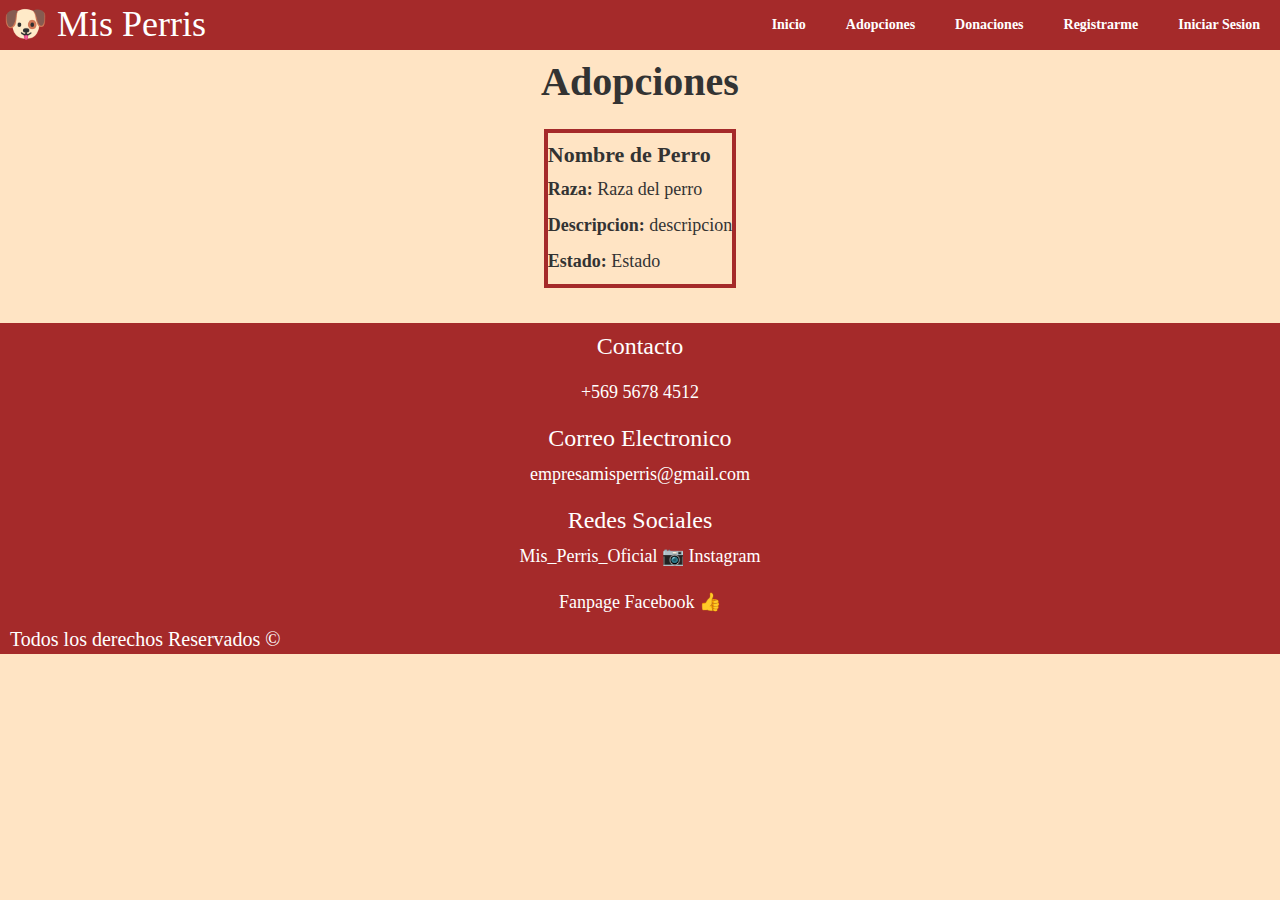
==== gallery.html @ 80f2b59e "Agrega Cliente con Service-Worker." ====
<!DOCTYPE html>
<html lang="es">
<head>
    <meta charset="UTF-8">
    <meta name="viewport" content="width=device-width, initial-scale=1.0">
    <meta http-equiv="X-UA-Compatible" content="ie=edge">

    <title>Mis Perris</title>
    <link rel="manifest" href="/manifest.json">
    <link rel="icon" href="img/icono.png">
    <link rel="stylesheet" href="style/galeria.css">
    <link rel="stylesheet" href="style/cuadro.css">
    <link rel="stylesheet" href="style/form.css">
    <link rel="stylesheet" href="style/menu.css">
    <link rel="stylesheet" href="style/footer.css">
    <link rel="stylesheet" href="style/mainForm.css">
    <link rel="stylesheet" href="https://maxcdn.bootstrapcdn.com/bootstrap/3.3.7/css/bootstrap.min.css">
    <script src="https://ajax.googleapis.com/ajax/libs/jquery/3.3.1/jquery.min.js"></script>
    <script src="https://maxcdn.bootstrapcdn.com/bootstrap/3.3.7/js/bootstrap.min.js"></script>
    <link rel="stylesheet" href="style/main.css">


</head>
<body>
    <header>
        <div role="banner" class="contenedor">
            <h1><a href="index.html">&#128054; Mis Perris</a> </h1>
            <input type="checkbox" id="btn-menu">
            <label for="btn-menu"><b>&#9776;</b></label>
            <nav class="menu">
                <ul role=menu>
                    <li role="menuitem"><b><a href="index.html">Inicio</a></b></li>
                    <li role="menuitem"><b><a href="gallery.hmtl">Adopciones</a></b></li>
                    <li role="menuitem"><b><a href="https://www.paypal.com/cl/home">Donaciones</a> </b></li>
                    <li role="menuitem"><b><a href="http://migmartinezm.pythonanywhere.com/registro">Registrarme</a> </b></li>
                    <li role="menuitem"><b><a href="http://migmartinezm.pythonanywhere.com/admin/login/?next=/admin/">Iniciar Sesion</a> </b></li>
                </ul>
            </nav>
        </div>

    </header>

       
    <main>
        <section id="galeria">
                <h3 id="galleryTitle"><b>Adopciones</b> </h3>
                <div role="figure" class="contenedor">
                        <article>
                            <h5><b>Nombre de Perro</b></h5>                
                            <p><b>Raza: </b>Raza del perro</p>
                            <p><b>Descripcion: </b>descripcion</p>
                            <p><b>Estado: </b>Estado</p>
                        </article>
                </div>
        </section>
    </main>

    <footer>
        <h3 id="footer_up">Contacto</h3>
        <a href="tel:+56956784512">+569 5678 4512</a>
        <h3>Correo Electronico</h3>
        <a href="mailto:empresamisperris@gmail.com">empresamisperris@gmail.com</a>
        <h3>Redes Sociales</h3>
        <a href="https://www.instagram.com/?hl=es-la">Mis_Perris_Oficial &#128247; Instagram</a>
        <br>
        <a href="https://www.facebook.com/" id="footer_down">Fanpage Facebook &#128077;</a>
        <p style="color: white; font-size: 20px; padding-left: 10px; ">Todos los derechos Reservados &#169;</p>

    </footer>

    <script src="js/app.js"></script>

</body>
</html>
---- style/galeria.css ----
#galeria .contenedor{
    display: flex;
    flex-wrap: wrap;
    justify-content: center;

}

#galeria .contenedor article h5{
    font-size:22px;
}

#galeria article{
    margin: 15px;
    border: 4px solid brown;
    max-width: 400px;

}

#galeria img{
    width: 99%;
    max-width: 400px;
    justify-content: center;
    max-height: 230px;
}

#galeria article h4{
    text-align: center;
    transform: translateY(-900%) translateX(7%);
    color: white;
    font-size: 25px;
    background: rgba(210, 105, 30, 0.76);
    display: block;
    max-width: 150px;
    max-height: 25px;
    height: 100%;
}

#galeria article p{
    font-size: 18px;
}

#galeria h3{
    text-align: center;
    font-size: 40px;
    font: bold;
}

#galleryTitle{
    margin-top:60px;
}


@media (max-width: 420px){
    #galeria article h4{
        transform: translateY(-800%) translateX(7%);
    }

}

@media (max-width: 300px){
    #galeria article h4{
        transform: translateY(-650%) translateX(7%)
    }
}

@media (max-width: 220px){
    #galeria article h4{
        transform: translateY(-500%) translateX(7%)
    }
}
---- style/cuadro.css ----
#blog .contenedor{
    display: flex;
    flex-wrap: wrap;
    justify-content: center;
    color: white;
    background: brown;

}

#blog article{
    margin: 15px;
    background: chocolate;
    border-radius: 10px;
}

#blog article:hover{
    background: rgba(210, 105, 30, 0.418);
}

#blog img{
    width: 99%;
    max-width: 400px;
    border-radius: 10px;
    box-shadow: 5px 5px black;
    justify-content: center;
}


#blog article a{
    text-align: center;
    max-width: 400px;
    text-decoration: none;
    color: white;
}

#blog article a:hover{
    color: yellow;
}

#blog article p{
    text-align: center;
    max-width: 400px;
    margin-top: 5px;
    font-size: 18px;
}
---- style/form.css ----
html, body{
    background: bisque;
}

.caja{
    width: 400px;
    background: bisque;
    margin: 0 auto;
}

.caja p{
    text-align:left;
}

.caja ul{
    justify-content: left;
    text-align: left;
    color: red;
}

.caja li{
    text-align:left;
    color: red;
}

.cajagrande{
    padding: 100px;
    background: bisque;
}

.boxgallery{
    transform: translateY(-65px);
}


#fotoPerro{
    text-align: center;
    margin: auto;
    width: 406px;
}

#DetailForm{
    margin-top:0px;
}

form{
    margin-top: 65px;
    background: bisque;
    padding-left: 10px;
    text-align: center;
    font-size: 18px;
    justify-content:center;
}


form h2{
    text-align: center;
    font-size: 30px;
}

#welcome1{
    margin-top:10px;
    text-align: center;
}

#start1{
    text-align: center;
}

form h4{
    text-decoration:underline;
    font-size: 23px;
}


.formulario #titulo{
    text-align: center;
    float: none;
}

form input{
    width: 100%;
}

form span{
    color: brown;
    width: 100%;
}

#DatePicker{
    height: 30px;
    width: 200px;
}

#comboRegion{
    height: 30px;
    max-height: 35px;
}

#comboCiudad{
    height: 30px;
    max-height: 35px;
}

#comboCasa{
    height: 30px;
    max-height: 35px;
}

form button{
    font-size: 30px;
    height: 45px;
    width: 350px;
    text-align: center;
}

#checkServicio{
    cursor: pointer;
    width: 48px;
}

#servicio{
    font-size: 18px;
}

form button a{
    display: block;
    width: 100%;
    color: brown;
}

form button:hover{
    background: brown;
    color: white;
}

form button a:hover{
    text-decoration: none;
    color: white;
}


@media (max-width: 768px){
    .formulario #titulo{
        text-align: left;
        float: none;
    }

    form{
        text-align: left;
    }

    form h4{
        text-align: center;
    }

    #fotoPerro{
        text-align: center;
        margin: auto;
        width: 100%;
    }
}

@media (max-width: 467px){
    .caja{
        width: 100%;
        background: bisque;
        margin: 0 auto;
    }

    form button{
        width: 100%;
    }


    #name{
        margin-right: 100px;
    }

    #lastname{
        margin-right: 100px;
    }

    #run{
        margin-right: 150px;
    }

    #date{
        margin-right: 150px;
    }

    #fono{
        margin-right: 100px;
    }

    #fono{
        margin-right: 100px;
    }

    #casa{
        margin-right: 100px;
    }

    /* Estilos de form 2 */

    #race{
        margin-right: 100px;
    }

    #desc{
        margin-right: 100px;
    }

}

@media (max-width: 467px){
    #comboRegion{
        max-width: 100%;
        width: 100%;
    }
    #comboCiudad{
        max-width: 100%;
        width: 100%;
    }
    #comboCasa{
        max-width: 100%;
        width: 100%;
    }
}
---- style/menu.css ----
header{
    width: 100%;
    background: brown;    
    height: 50px;
    margin: 0;
    position: fixed;
    top:0;
    left:0;
    font-family: calibri;
    z-index: 100;
}

h1{
    float: left;
    margin: 0;
    padding: 3px;
    color: white;
    font-family: calibri;
    z-index: 2;
    transform: translateY(-18px);
}

header h1 a{
    text-decoration: none;
    color: white;
    font-family: calibri;
}

header h1 a:hover{
    text-decoration: none;    
    color: white;
}

#btn-menu{
    display: none;
}

header label{
    position: absolute;
    display: none;
    width: 50px;
    height: 50px; 
    padding: 5px;
    padding-left: 12px;
    font-size: 28px;
    color: white;
    font-family: calibri;  
}

header label:hover{
    cursor: pointer;
    background: rgb(247, 108, 108);
}

.menu{
    transition: all 0.5s;
    
}

.menu ul{
    margin: 0;
    list-style: none;
    padding: 0;
    display: flex;
    justify-content: flex-end;
    
}

.menu li a{
    display: block;
    padding: 15px 20px;
    text-decoration: none;
    color: white;
}

.menu li:hover{
    cursor: pointer;
    background:  rgb(247, 108, 108);;
}

@media (max-width: 768px){

    h1{
        float: right;
        padding: 2px;
        padding-right: 10px;
    }

    header label{
        display: block;
    }

    .menu{
        position: absolute;
        background: brown;
        width: 100%;
        margin-right: -100%;
        transform: translateX(-100%) translateY(50px);
        
    }

    .menu ul{
        flex-direction: column;
    }

    .menu li{
        border-top: 1px solid white;
    }

    #btn-menu:checked ~ .menu{
        transform: translateX(0%) translateY(50px);

    }

  
}
---- style/footer.css ----
footer{
    background: brown;
    min-width: 265px;;
}

footer a{
    display: block;
    text-align: center;
    text-decoration: none;
    color: white;
    font-size: 18px;
    
}

footer a:hover{
    color: yellow;
    text-decoration: none;
}

footer h3{
    color: white;
    text-align: center;
    margin-top: 20px;
}

#footer_up{
    padding: 10px;
}

#footer_down{
    margin-bottom: 10px;
}
---- style/mainForm.css ----
body, html {
    font-family: calibri;
    margin: 0;
    box-sizing: border-box;
    background: bisque;
}
---- style/main.css ----
body, html {
    font-family: calibri;
    margin: 0;
    box-sizing: border-box;
    background: bisque;
}

main{
    background: bisque;
    margin: 0;
    min-width: 235px;
}

#Slogan .contenedor{
    display: flex;
    flex-wrap: wrap;
    margin-top: 55px;
    justify-content: center;
    text-align: center;
}

#Slogan article{
    margin: 15px;
    background: bisque;
    width: 100%;
    max-width: 800px;
    justify-content: center
}

#Slogan h2{
    font-size: 35px;
    text-align: center;
}

#Slogan article p{
    text-align: justify;
    font-size: 18px;   
    margin: 30px 0px 0px 0px;
}


#Slogan article img{
    width: 100%;
    height: 100%;
    justify-content: center;
    max-width: 800px;
    border-radius: 10px;
}

#Slogan article button{
    font-size: 30px;
    height: 50px;
    width: 400px;
} 

#Slogan article button a{
    display: block;
    width: 100%;
    color: brown;
} 

#Slogan article button:hover{
    background: brown;
    color: white;
}

#Slogan article button a:hover{
    text-decoration: none;
    color: white;
}

@media (max-width: 768px){

    #Slogan article button{
        width: 100%;
    } 
}
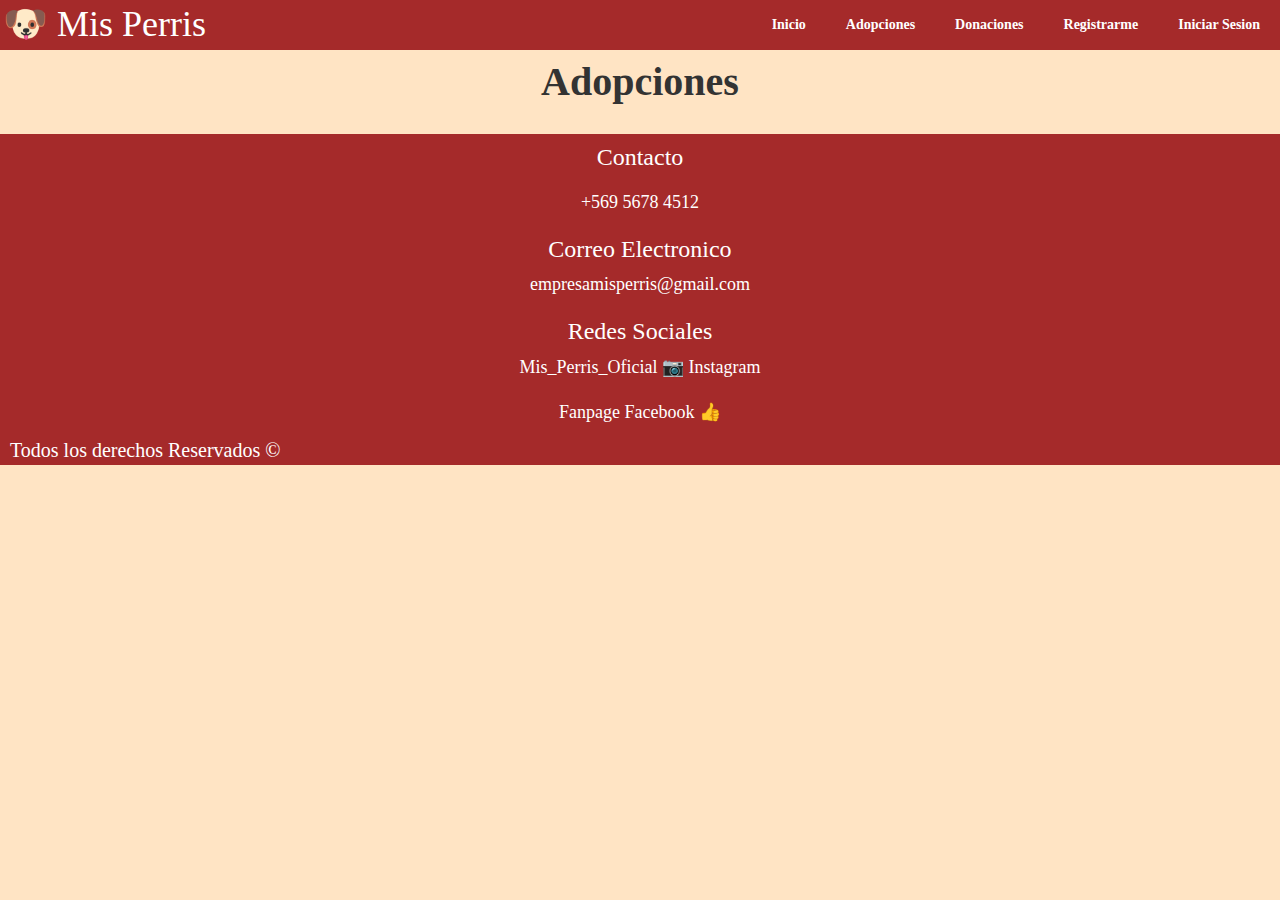
==== commit 7e874160: "Agrega Conexion con API Mis Perris." ====
--- a/gallery.html
+++ b/gallery.html
@@ -30,7 +30,7 @@
             <nav class="menu">
                 <ul role=menu>
                     <li role="menuitem"><b><a href="index.html">Inicio</a></b></li>
-                    <li role="menuitem"><b><a href="gallery.hmtl">Adopciones</a></b></li>
+                    <li role="menuitem"><b><a href="gallery.html">Adopciones</a></b></li>
                     <li role="menuitem"><b><a href="https://www.paypal.com/cl/home">Donaciones</a> </b></li>
                     <li role="menuitem"><b><a href="http://migmartinezm.pythonanywhere.com/registro">Registrarme</a> </b></li>
                     <li role="menuitem"><b><a href="http://migmartinezm.pythonanywhere.com/admin/login/?next=/admin/">Iniciar Sesion</a> </b></li>
@@ -44,13 +44,8 @@
     <main>
         <section id="galeria">
                 <h3 id="galleryTitle"><b>Adopciones</b> </h3>
-                <div role="figure" class="contenedor">
-                        <article>
-                            <h5><b>Nombre de Perro</b></h5>                
-                            <p><b>Raza: </b>Raza del perro</p>
-                            <p><b>Descripcion: </b>descripcion</p>
-                            <p><b>Estado: </b>Estado</p>
-                        </article>
+                <div role="figure" class="contenedor" id="listado">
+                
                 </div>
         </section>
     </main>
@@ -69,6 +64,7 @@
     </footer>
 
     <script src="js/app.js"></script>
+    <script src="js/jsonParse.js"></script>
 
 </body>
 </html>
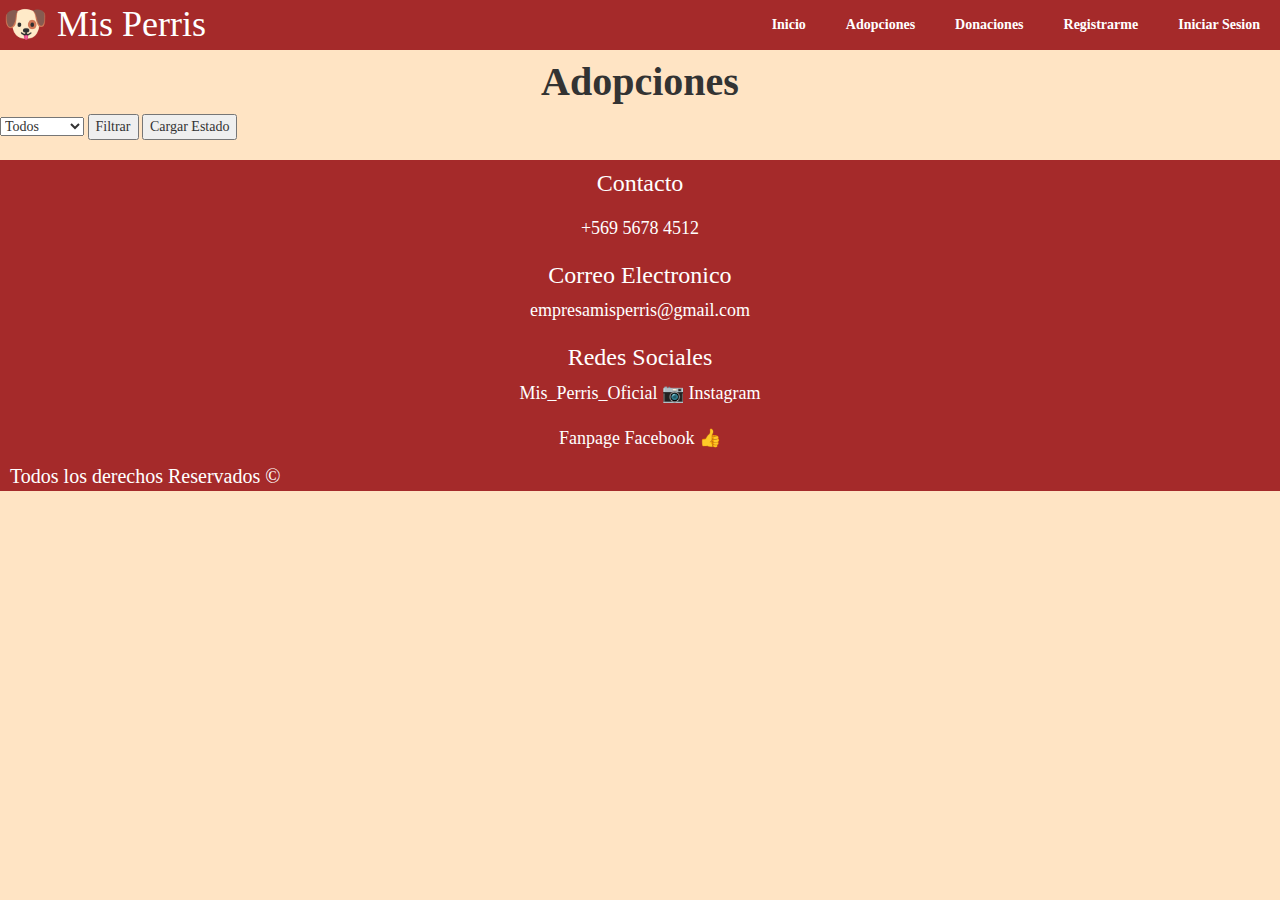
==== commit 847362ef: "Agrega Filtro, Vistas Inicio Sesión y Registro, Conexion localStorage" ====
--- a/gallery.html
+++ b/gallery.html
@@ -31,9 +31,9 @@
                 <ul role=menu>
                     <li role="menuitem"><b><a href="index.html">Inicio</a></b></li>
                     <li role="menuitem"><b><a href="gallery.html">Adopciones</a></b></li>
-                    <li role="menuitem"><b><a href="https://www.paypal.com/cl/home">Donaciones</a> </b></li>
-                    <li role="menuitem"><b><a href="http://migmartinezm.pythonanywhere.com/registro">Registrarme</a> </b></li>
-                    <li role="menuitem"><b><a href="http://migmartinezm.pythonanywhere.com/admin/login/?next=/admin/">Iniciar Sesion</a> </b></li>
+                    <li role="menuitem"><b><a href="#">Donaciones</a> </b></li>
+                    <li role="menuitem"><b><a href="form.html">Registrarme</a> </b></li>
+                    <li role="menuitem"><b><a href="Sesion.html">Iniciar Sesion</a> </b></li>
                 </ul>
             </nav>
         </div>
@@ -44,8 +44,16 @@
     <main>
         <section id="galeria">
                 <h3 id="galleryTitle"><b>Adopciones</b> </h3>
+                <select id="estado">
+                    <option value="Todos">Todos</option>
+                    <option value="Disponible">Disponible</option>
+                    <option value="Rescatado">Rescatado</option>
+                    <option value="Adoptado">Adoptado</option>
+                </select>
+                <button type="button" onclick="comboState()">Filtrar</button>
+                <button type="button" onclick="Load()">Cargar Estado</button>
                 <div role="figure" class="contenedor" id="listado">
-                
+
                 </div>
         </section>
     </main>
@@ -64,8 +72,10 @@
     </footer>
 
     <script src="js/app.js"></script>
+    <script src="js/filter.js"></script>
     <script src="js/jsonParse.js"></script>
-
+    
+    
 </body>
 </html>
 
